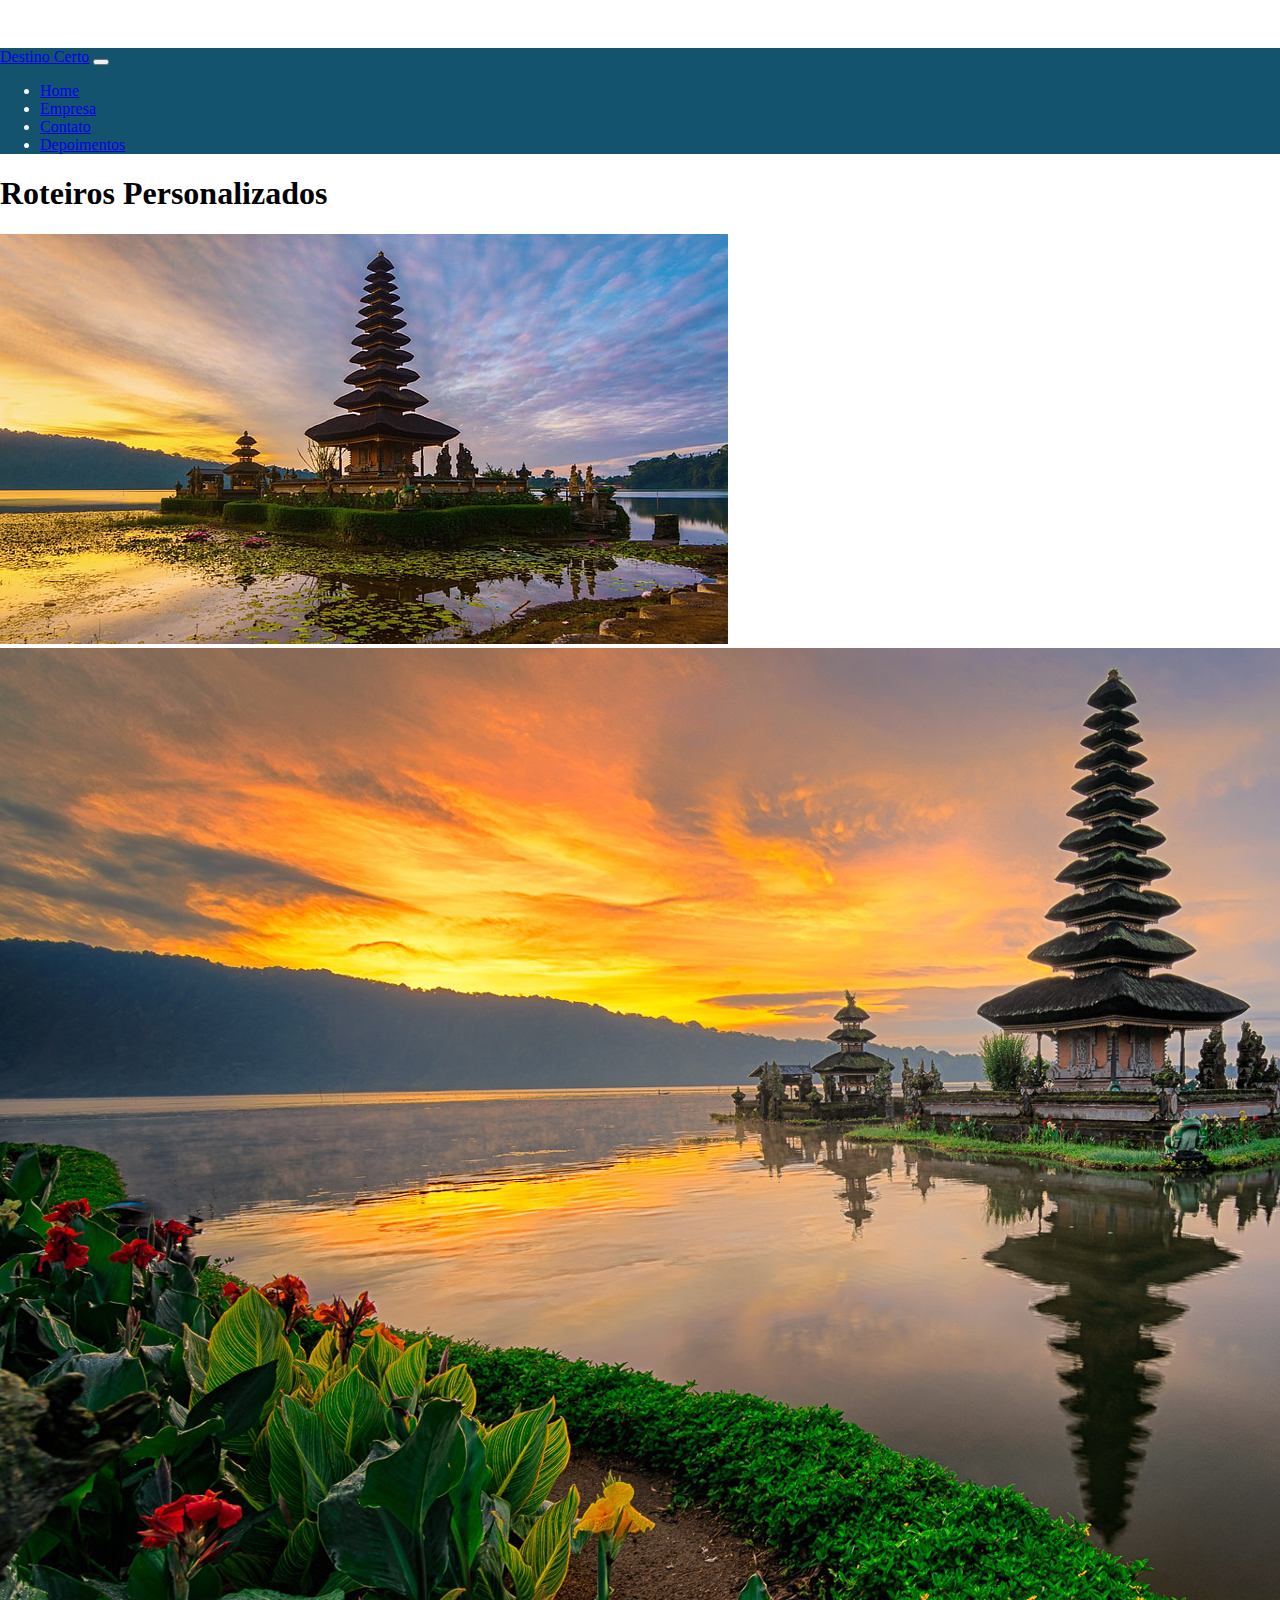
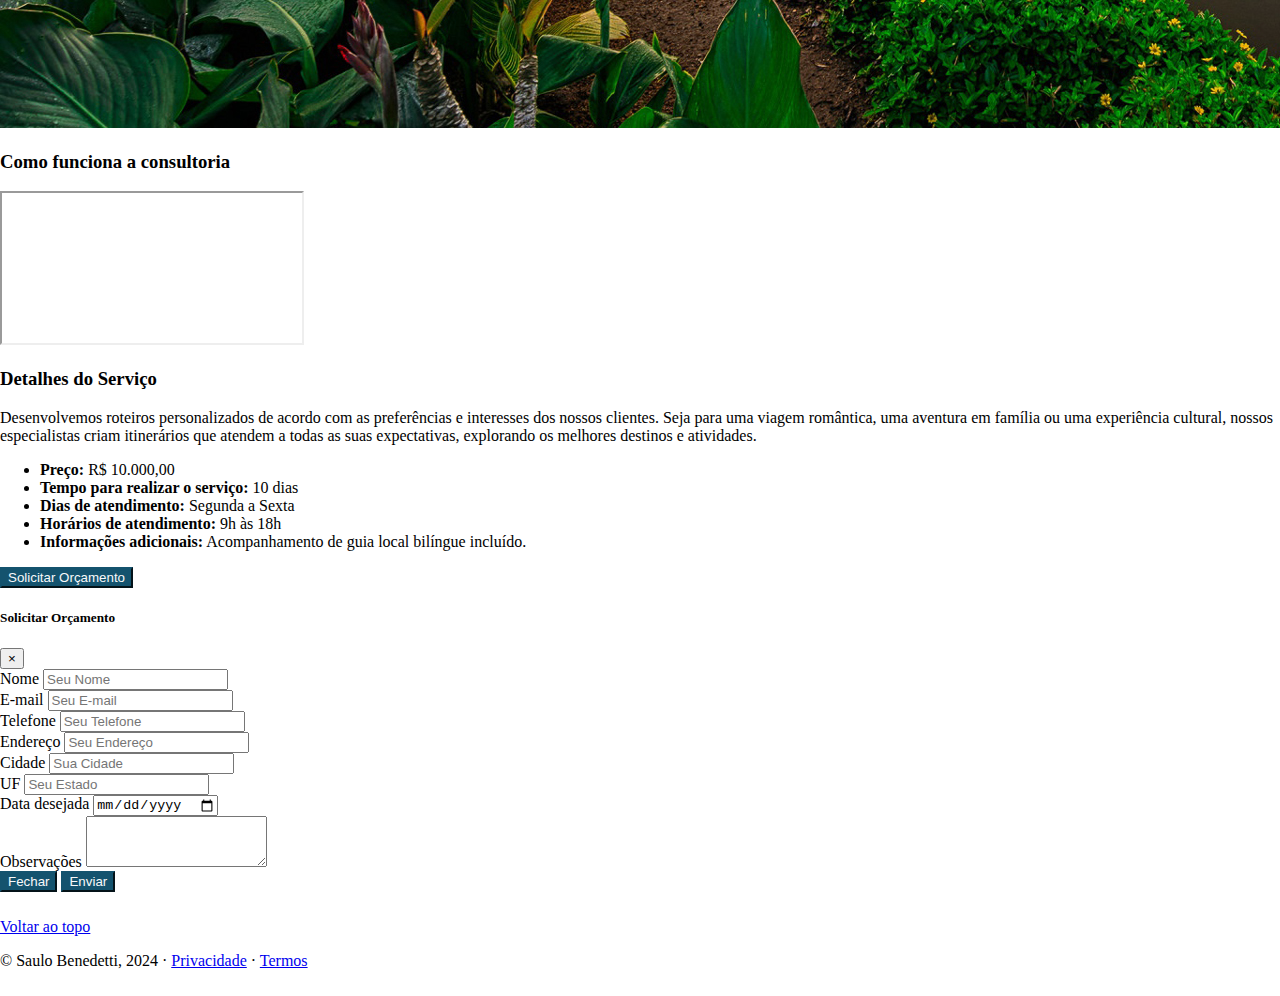
==== servico3.html @ e6423b74 "Exportando projeto do site para o GIT" ====
<!doctype html>
<html lang="en">
  <head>
    <meta charset="utf-8">
    <meta name="viewport" content="width=device-width, initial-scale=1, shrink-to-fit=no">
    <meta name="description" content="">
    <meta name="author" content="">
    <link rel="icon" href="../../../../favicon.ico">

    <title>Template para o carousel Bootstrap</title>

    <link href="../../dist/css/bootstrap.min.css" rel="stylesheet">

    <link href="carousel.css" rel="stylesheet">

    <link rel="stylesheet" href="https://stackpath.bootstrapcdn.com/bootstrap/4.1.3/css/bootstrap.min.css" integrity="sha384-MCw98/SFnGE8fJT3GXwEOngsV7Zt27NXFoaoApmYm81iuXoPkFOJwJ8ERdknLPMO" crossorigin="anonymous">
  </head>
  <body>

    <header>
      <nav class="navbar navbar-expand-md navbar-dark fixed-top">
        <a class="navbar-brand" href="index.html" href="#">Destino Certo</a>
        <button class="navbar-toggler" type="button" data-toggle="collapse" data-target="#navbarCollapse" aria-controls="navbarCollapse" aria-expanded="false" aria-label="Toggle navigation">
          <span class="navbar-toggler-icon"></span>
        </button>
        <div class="collapse navbar-collapse" id="navbarCollapse">
          <ul class="navbar-nav mr-auto">
            <li class="nav-item">
              <a class="nav-link" href="index.html">Home</a>
            </li>
            <li class="nav-item">
              <a class="nav-link" href="empresa.html">Empresa</a>
            </li>
            <li class="nav-item">
              <a class="nav-link" href="contato.html">Contato</a>
            </li>
            <li class="nav-item">
              <a class="nav-link" href="depoimentos.html">Depoimentos</a>
            </li>
          </ul>
        </div>
      </nav>
    </header>

    
    <main role="main">
      <div class="container my-5">
        <h1 class="text-center mb-4">Roteiros Personalizados</h1>
    
        <div class="row mb-4">
            <div class="col-md-6">
                <img src="DestinoCerto/Serviços/Roteiros-Personalizados/Bali_1.jpg" class="img-fluid rounded" alt="Imagem 1 de Bali">
            </div>
            <div class="col-md-6">
                <img src="DestinoCerto/Serviços/Roteiros-Personalizados/Bali_2.jpg" class="img-fluid rounded" alt="Imagem 2 de Bali">
            </div>
        </div>
    
        <div class="row mb-4">
            <div class="col">
                <h3 class="mb-4">Como funciona a consultoria</h3>
                <div class="embed-responsive embed-responsive-16by9">
                    <iframe class="embed-responsive-item" src="https://www.youtube-nocookie.com/embed/BFS9n4B_2xA?si=Jf3kkcyIwKlHolvV" allowfullscreen></iframe>
                </div>
            </div>
        </div>
    
        <div class="row mb-4">
            <div class="col-md-8">
                <h3>Detalhes do Serviço</h3>
                <p>Desenvolvemos roteiros personalizados de acordo com as preferências e interesses dos nossos clientes. Seja para uma viagem romântica, uma aventura em família ou uma experiência cultural, nossos especialistas criam itinerários que atendem a todas as suas expectativas, explorando os melhores destinos e atividades.</p>
                <ul>
                    <li><strong>Preço:</strong> R$ 10.000,00</li>
                    <li><strong>Tempo para realizar o serviço:</strong> 10 dias</li>
                    <li><strong>Dias de atendimento:</strong> Segunda a Sexta</li>
                    <li><strong>Horários de atendimento:</strong> 9h às 18h</li>
                    <li><strong>Informações adicionais:</strong> Acompanhamento de guia local bilíngue incluído.</li>
                </ul>
            </div>
        </div>
    
        <div class="row">
            <div class="col">
                <button type="button" class="btn btn-primary" data-toggle="modal" data-target="#budgetModal">
                    Solicitar Orçamento
                </button>
            </div>
        </div>
      </div>
    
      <div class="modal fade" id="budgetModal" tabindex="-1" role="dialog" aria-labelledby="budgetModalLabel" aria-hidden="true">
        <div class="modal-dialog modal-lg" role="document">
            <div class="modal-content">
                <div class="modal-header">
                    <h5 class="modal-title" id="budgetModalLabel">Solicitar Orçamento</h5>
                    <button type="button" class="close" data-dismiss="modal" aria-label="Close">
                        <span aria-hidden="true">&times;</span>
                    </button>
                </div>
                <div class="modal-body">
                    <form>
                        <div class="form-row">
                            <div class="form-group col-md-6">
                                <label for="name">Nome</label>
                                <input type="text" class="form-control" id="name" placeholder="Seu Nome">
                            </div>
                            <div class="form-group col-md-6">
                                <label for="email">E-mail</label>
                                <input type="email" class="form-control" id="email" placeholder="Seu E-mail">
                            </div>
                        </div>
                        <div class="form-row">
                            <div class="form-group col-md-6">
                                <label for="phone">Telefone</label>
                                <input type="tel" class="form-control" id="phone" placeholder="Seu Telefone">
                            </div>
                            <div class="form-group col-md-6">
                                <label for="address">Endereço</label>
                                <input type="text" class="form-control" id="address" placeholder="Seu Endereço">
                            </div>
                        </div>
                        <div class="form-row">
                            <div class="form-group col-md-6">
                                <label for="city">Cidade</label>
                                <input type="text" class="form-control" id="city" placeholder="Sua Cidade">
                            </div>
                            <div class="form-group col-md-3">
                                <label for="state">UF</label>
                                <input type="text" class="form-control" id="state" placeholder="Seu Estado">
                            </div>
                            <div class="form-group col-md-3">
                              <label for="date">Data desejada</label>
                              <input type="date" class="form-control" id="date">
                          </div>
                        </div>
                        <div class="form-row">
                            <div class="form-group col-md-12">
                                <label for="observations">Observações</label>
                                <textarea class="form-control" id="observations" rows="3"></textarea>
                            </div>
                        </div>
                    </form>
                </div>
                <div class="modal-footer">
                    <button type="button" class="btn btn-secondary" data-dismiss="modal">Fechar</button>
                    <button type="button" class="btn btn-primary">Enviar</button>
                </div>
            </div>
        </div>
      </div>
    </main>

    <main role="main">
      <footer class="container">
        <div class="container">
          <p class="float-right"><a href="#">Voltar ao topo</a></p>
          <p>&copy; Saulo Benedetti, 2024 &middot; <a href="#">Privacidade</a> &middot; <a href="#">Termos</a></p>
        </div>
      </footer>
    </main>
    
    <script src="https://code.jquery.com/jquery-3.3.1.slim.min.js" integrity="sha384-q8i/X+965DzO0rT7abK41JStQIAqVgRVzpbzo5smXKp4YfRvH+8abtTE1Pi6jizo" crossorigin="anonymous"></script>
    <script>window.jQuery || document.write('<script src="../../assets/js/vendor/jquery-slim.min.js"><\/script>')</script>
    <script src="../../assets/js/vendor/popper.min.js"></script>
    <script src="../../dist/js/bootstrap.min.js"></script>
    <script src="../../assets/js/vendor/holder.min.js"></script>
    <script src="https://code.jquery.com/jquery-3.3.1.slim.min.js" integrity="sha384-q8i/X+965DzO0rT7abK41JStQIAqVgRVzpbzo5smXKp4YfRvH+8abtTE1Pi6jizo" crossorigin="anonymous"></script>
    <script src="https://cdnjs.cloudflare.com/ajax/libs/popper.js/1.14.3/umd/popper.min.js" integrity="sha384-ZMP7rVo3mIykV+2+9J3UJ46jBk0WLaUAdn689aCwoqbBJiSnjAK/l8WvCWPIPm49" crossorigin="anonymous"></script>
    <script src="https://stackpath.bootstrapcdn.com/bootstrap/4.1.3/js/bootstrap.min.js" integrity="sha384-ChfqqxuZUCnJSK3+MXmPNIyE6ZbWh2IMqE241rYiqJxyMiZ6OW/JmZQ5stwEULTy" crossorigin="anonymous"></script>
  </body>
</html>
---- carousel.css ----
body {
  padding-top: 3rem;
  height: 100%;
  margin: 0;
}

header nav {
  background-color: #14536e;
  color: #f8f9fa;
}

.carousel {
  margin-bottom: 4rem;
}

.carousel-caption {
  bottom: 3rem;
  z-index: 10;
}

.carousel-item {
  height: 32rem;
  background-color: #336b87;
}
.carousel-item > img {
  position: absolute;
  top: 0;
  left: 0;
  max-width: 100%;
  height: auto;
  object-fit: cover;
  object-position: center;
  opacity: 50%;
}

.carousel-item .first-slide {
  transform: translate(0, -10%);
}

.marketing .col-lg-4 {
  margin-bottom: 1.5rem;
  text-align: center;
}

.marketing h2 {
  font-weight: 400;
}

.marketing .col-lg-4 p {
  margin-right: .75rem;
  margin-left: .75rem;
}

.featurette-divider {
  margin: 5rem 0;
}

.featurette-heading {
  font-weight: 300;
  line-height: 1;
  letter-spacing: -.05rem;
}

.address-section {
  padding: 2rem 0;
  background-color: #f8f9fa;
  text-align: center;
  border-top: 1px solid #f8f9fa;
  margin-top: 2rem;
}

.map-container {
  margin: 20px 0;
  height: 300px;
  border: 1px solid #f8f9fa;
}

.card-img-top {
  width: 100px;
  height: 348px;
  object-fit: cover;
  margin: 0 auto;
  margin-top: 15px;
}

.card-body {
  text-align: center;
}

.card-title {
  font-weight: bold;
  margin-top: 10px;
}

.depoimento{
  font-style: italic;
  margin-bottom: 20px;
}

.btn  {
  color: #f8f9fa !important;
  background-color: #14536e !important;
  border-color: #14536e !important;
}

.contact-form, .contact-info {
  margin-top: 2rem;
}

.contact-info {
  background-color: #f8f9fa;
  padding: 2rem;
  border-radius: 0.5rem;
}

.whatsapp-button {
  display: inline-block;
  background-color: #25d366;
  color: #f8f9fa;
  padding: 10px 20px;
  text-decoration: none;
  border-radius: 25px;
  font-weight: bold;
}

.whatsapp-button:hover {
  text-decoration: none;
  background-color: #14536e;
  color: #f8f9fa;
}

.social-links a {
  margin-right: 10px;
  font-size: 1.5rem;
  color: black;
}

.social-links a:hover {
  color: #14536e;
}

footer .container {
  position: relative;
  bottom: 0;
  width: 100%;
  padding: 10px 0;
}

/* Estilo para o texto dentro do rodapé */
.footer p {
  margin: 0;
}

@media (min-width: 40em) {
  .carousel-caption p {
    margin-bottom: 1.25rem;
    font-size: 1.25rem;
    line-height: 1.4;
  }

  .featurette-heading {
    font-size: 50px;
  }
}

@media (min-width: 62em) {
  .featurette-heading {
    margin-top: 7rem;
  }
}
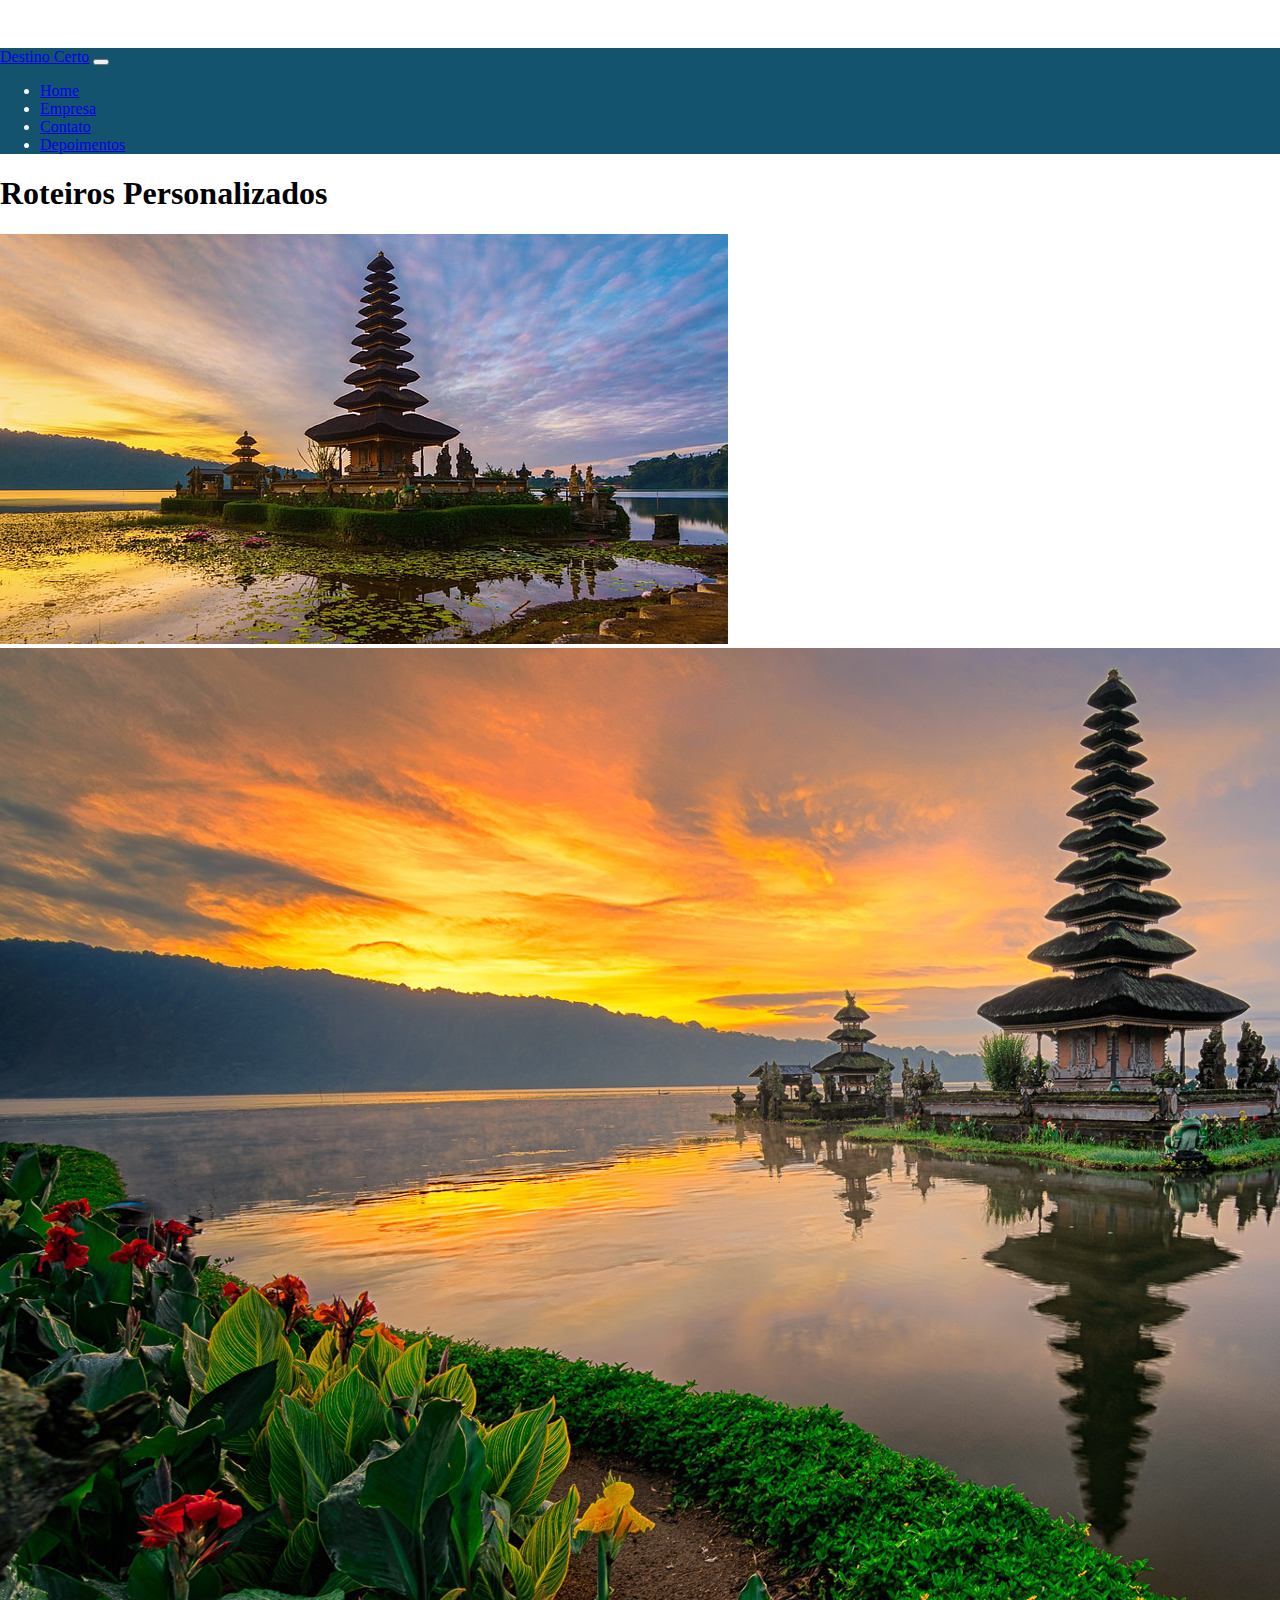
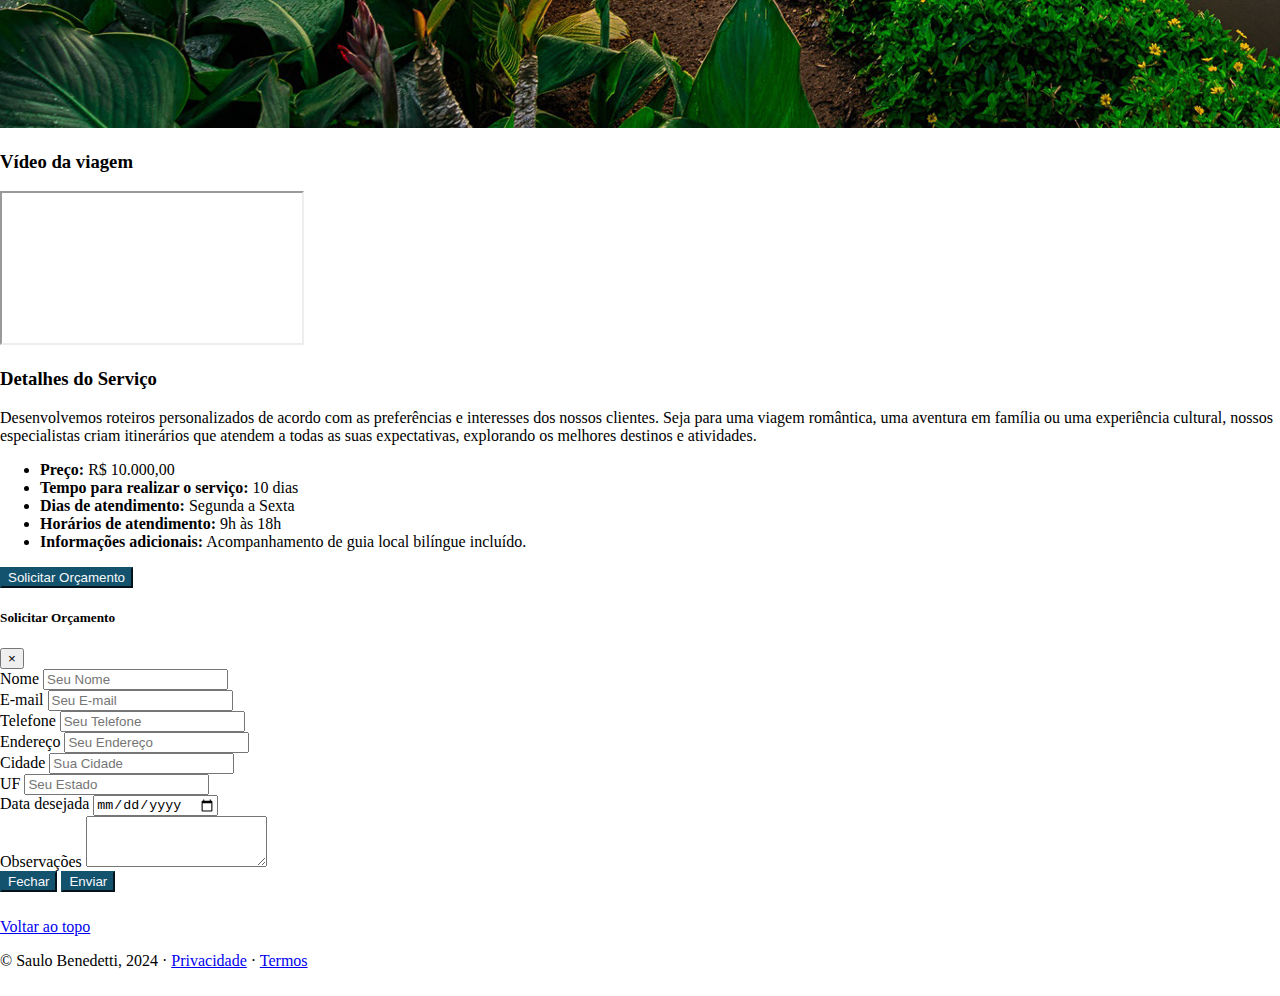
==== commit 0c4d3de4: "Ajustado titulo de vídeo da página de serviço 3" ====
--- a/servico3.html
+++ b/servico3.html
@@ -59,7 +59,7 @@
     
         <div class="row mb-4">
             <div class="col">
-                <h3 class="mb-4">Como funciona a consultoria</h3>
+                <h3 class="mb-4">Vídeo da viagem</h3>
                 <div class="embed-responsive embed-responsive-16by9">
                     <iframe class="embed-responsive-item" src="https://www.youtube-nocookie.com/embed/BFS9n4B_2xA?si=Jf3kkcyIwKlHolvV" allowfullscreen></iframe>
                 </div>
